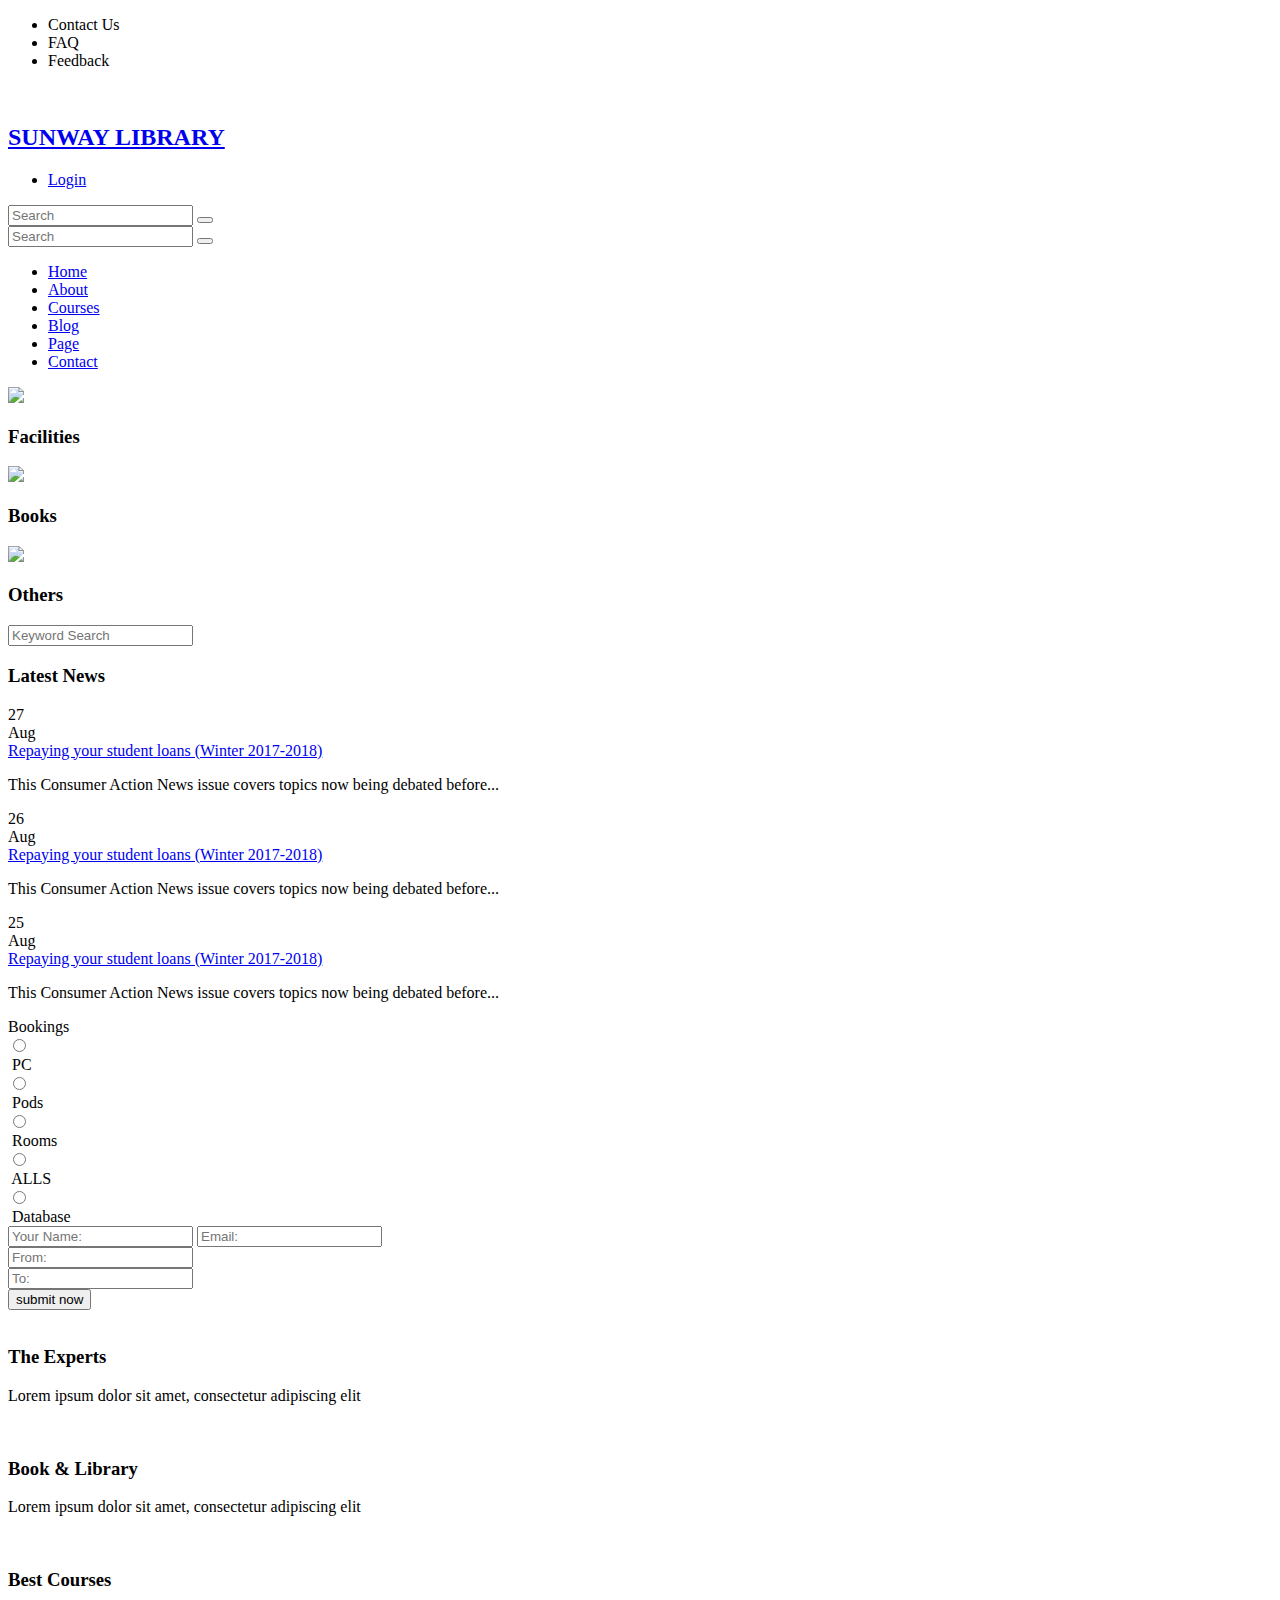
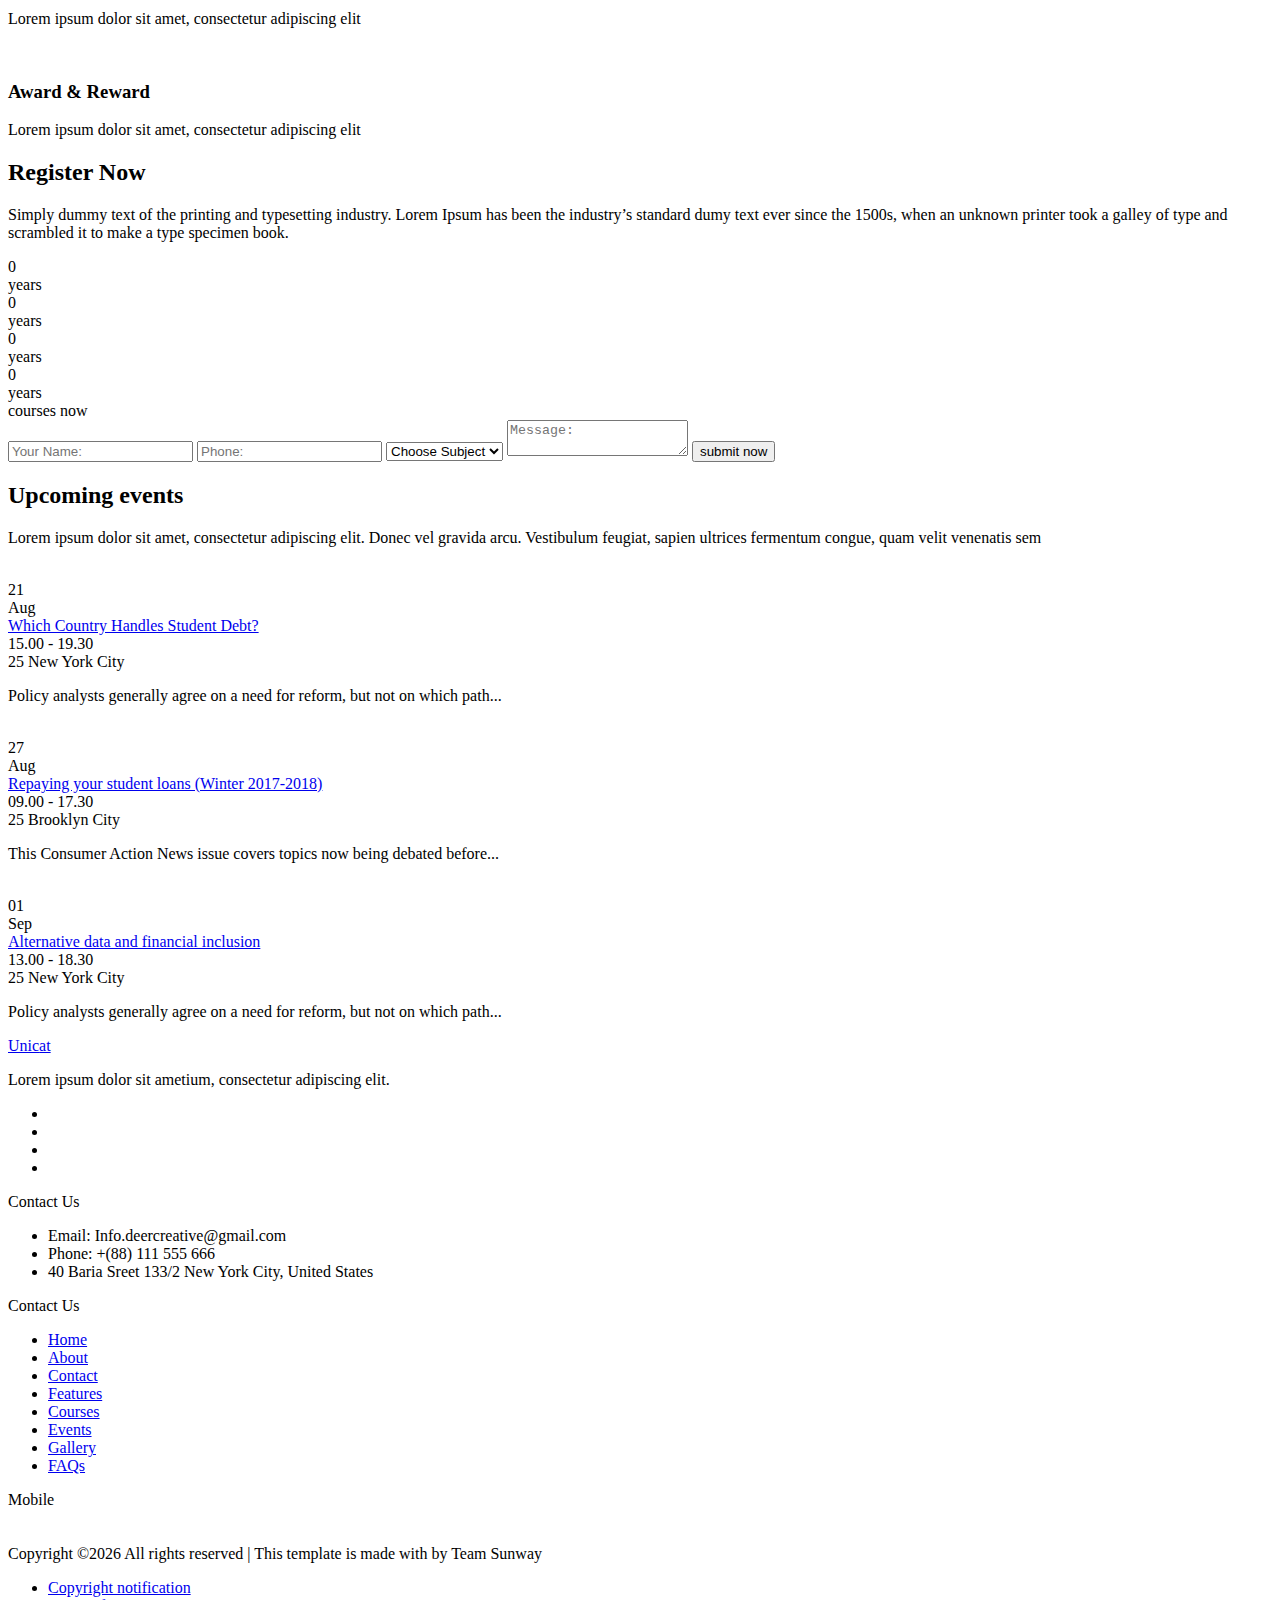
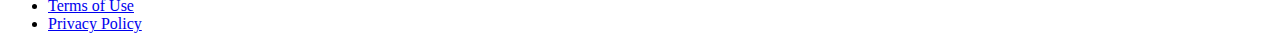
==== elvin.html @ f09c7b56 "Added" ====
<!DOCTYPE html>
<html lang="en">
<head>
<title>Sunway Library</title>
<meta charset="utf-8">
<meta http-equiv="X-UA-Compatible" content="IE=edge">
<meta name="description" content="Unicat project">
<meta name="viewport" content="width=device-width, initial-scale=1">

<!-- third party -->
<link rel="stylesheet" type="text/css" href="styles/bootstrap4/bootstrap.min.css">
<link href="plugins/font-awesome-4.7.0/css/font-awesome.min.css" rel="stylesheet" type="text/css">
<link rel="stylesheet" type="text/css" href="plugins/OwlCarousel2-2.2.1/owl.carousel.css">
<link rel="stylesheet" type="text/css" href="plugins/OwlCarousel2-2.2.1/owl.theme.default.css">
<link rel="stylesheet" type="text/css" href="plugins/OwlCarousel2-2.2.1/animate.css">

<link rel="stylesheet" type="text/css" href="styles/main_styles.css">
<link rel="stylesheet" type="text/css" href="styles/responsive.css">

<!-- custom -->
<link href="https://fonts.googleapis.com/css?family=Lato" rel="stylesheet">
<link rel="stylesheet" type="text/css" href="styles/my_styles.css">
</head>
<body>

<div class="super_container">

	<!-- Header -->

	<header class="header">
			
		<!-- Top Bar -->
		<div class="top_bar">
			<div class="top_bar_container">
				<div class="container">
					<div class="row">
						<div class="col">
							<div class="top_bar_content d-flex flex-row align-items-center justify-content-start">
								<ul class="top_bar_contact_list text-light">
									<li>Contact Us</li>
									<li>FAQ</li>
									<li>Feedback</li>
								</ul>
							</div>
						</div>
					</div>
				</div>
			</div>				
		</div>

		<!-- Header Content -->
		<div class="header_container">
			<div class="container">
				<div class="row">
					<div class="col">
						<div class="header_content d-flex flex-row align-items-center justify-content-start">
							<div class="logo_container">
								<a href="#">
									<!-- <div class="logo_text">Unic<span>at</span></div> -->
									<div class="d-flex align-items-center">
										<img src="./my_images/logo_240.png" alt="">
										<h2>SUNWAY LIBRARY</h2>
									</div>
								</a>
							</div>
							<nav class="main_nav_contaner ml-auto">
								<ul class="main_nav">
									<!-- <li class="active"><a href="#">Home</a></li> -->
									<li><a href="about.html">Login</a></li>
								</ul>
								<!-- <div class="search_button"><i class="fa fa-search" aria-hidden="true"></i></div> -->

								<!-- Hamburger -->
								<div class="hamburger menu_mm">
									<i class="fa fa-bars menu_mm" aria-hidden="true"></i>
								</div>
							</nav>

						</div>
					</div>
				</div>
			</div>
		</div>

		<!-- Header Search Panel -->
		<div class="header_search_container">
			<div class="container">
				<div class="row">
					<div class="col">
						<div class="header_search_content d-flex flex-row align-items-center justify-content-end">
							<form action="#" class="header_search_form">
								<input type="search" class="search_input" placeholder="Search" required="required">
								<button class="header_search_button d-flex flex-column align-items-center justify-content-center">
									<i class="fa fa-search" aria-hidden="true"></i>
								</button>
							</form>
						</div>
					</div>
				</div>
			</div>			
		</div>			
	</header>

	<!-- Menu -->

	<div class="menu d-flex flex-column align-items-end justify-content-start text-right menu_mm trans_400">
		<div class="menu_close_container"><div class="menu_close"><div></div><div></div></div></div>
		<div class="search">
			<form action="#" class="header_search_form menu_mm">
				<input type="search" class="search_input menu_mm" placeholder="Search" required="required">
				<button class="header_search_button d-flex flex-column align-items-center justify-content-center menu_mm">
					<i class="fa fa-search menu_mm" aria-hidden="true"></i>
				</button>
			</form>
		</div>
		<nav class="menu_nav">
			<ul class="menu_mm">
				<li class="menu_mm"><a href="index.html">Home</a></li>
				<li class="menu_mm"><a href="#">About</a></li>
				<li class="menu_mm"><a href="#">Courses</a></li>
				<li class="menu_mm"><a href="#">Blog</a></li>
				<li class="menu_mm"><a href="#">Page</a></li>
				<li class="menu_mm"><a href="contact.html">Contact</a></li>
			</ul>
		</nav>
	</div>
	
	<!-- Home -->

	<div class="home">
		<div class="home_slider_container">
			
			<!-- Home Slider -->
			<div class="owl-carousel owl-theme home_slider">
				
				<!-- Home Slider Item -->
				<div class="owl-item">
					<div class="home_slider_background"></div>
					<div class="home_slider_content">
						<div class="container">
							<div class="row">
								<div class="col-md-4">
									<a href="https://placeholder.com"><img src="https://picsum.photos/150"></a>
									<br><h3 class="text-center">Facilities</h3>
								</div>
								<div class="col-md-4">
									<a href="https://placeholder.com"><img src="https://picsum.photos/150"></a>
									<br><h3 class="text-center">Books</h3>
								</div>
								<div class="col-md-4">
									<a href="https://placeholder.com"><img src="https://picsum.photos/150"></a>
									<br><h3 class="text-center">Others</h3>
								</div>
								<div class="home_slider_form_container">
									<form action="#" id="home_search_form_1" class="home_search_form d-flex flex-lg-row flex-column align-items-center justify-content-between">
										<div class="d-flex flex-row align-items-center justify-content-start">
											<input type="search" class="home_search_input" placeholder="Keyword Search" required="required">
										</div>
										<!-- <button type="submit" class="home_search_button">search</button> -->
									</form>
								</div>
							</div>
						</div>
					</div>
				</div>

			</div>
		</div>

		<!-- Home Slider Nav -->

		<!-- <div class="home_slider_nav home_slider_prev"><i class="fa fa-angle-left" aria-hidden="true"></i></div> -->
		<!-- <div class="home_slider_nav home_slider_next"><i class="fa fa-angle-right" aria-hidden="true"></i></div> -->
	</div>

	<!-- Latest News -->

	<div class="news">
		<div class="container">
			<div class="row news_row">
				<div class="col-lg-6 news_col">
					<div class="news_posts_small">
						<h3>Latest News</h3>
						<div class="event_body d-flex flex-row align-items-start justify-content-start">
							<div class="event_date">
								<div class="d-flex flex-column align-items-center justify-content-center trans_200">
									<div class="event_day trans_200">27</div>
									<div class="event_month trans_200">Aug</div>
								</div>
							</div>
							<div class="event_content">
								<div class="event_title"><a href="#">Repaying your student loans (Winter 2017-2018)</a></div>
								<div class="event_info_container">
									<div class="event_text">
										<p>This Consumer Action News issue covers topics now being debated before...</p>
									</div>
								</div>
							</div>
						</div>

						<div class="event_body d-flex flex-row align-items-start justify-content-start">
							<div class="event_date">
								<div class="d-flex flex-column align-items-center justify-content-center trans_200">
									<div class="event_day trans_200">26</div>
									<div class="event_month trans_200">Aug</div>
								</div>
							</div>
							<div class="event_content">
								<div class="event_title"><a href="#">Repaying your student loans (Winter 2017-2018)</a></div>
								<div class="event_info_container">
									<div class="event_text">
										<p>This Consumer Action News issue covers topics now being debated before...</p>
									</div>
								</div>
							</div>
						</div>

						<div class="event_body d-flex flex-row align-items-start justify-content-start">
							<div class="event_date">
								<div class="d-flex flex-column align-items-center justify-content-center trans_200">
									<div class="event_day trans_200">25</div>
									<div class="event_month trans_200">Aug</div>
								</div>
							</div>
							<div class="event_content">
								<div class="event_title"><a href="#">Repaying your student loans (Winter 2017-2018)</a></div>
								<div class="event_info_container">
									<div class="event_text">
										<p>This Consumer Action News issue covers topics now being debated before...</p>
									</div>
								</div>
							</div>
						</div>

						<!-- News Posts Small -->

					</div>
				</div>
				<div class="col-lg-6 news_col">
					<div class="booking_form">
						<div class="row fill_height">
							<div class="col fill_height">
								<form class="counter_form_content d-flex flex-column align-items-center justify-content-center" action="#">
									<div class="counter_form_title">Bookings</div>
									<div class="booking-input-container">
										<label class="booking-input-label">
											<input type="radio" name="booking" value="" class="booking-input">
											<div class="booking-input-box">
												<img src="./my_images/icons/pc_50.png" alt="">
												<span>PC</span>
											</div>
										</label>
										<label class="booking-input-label">
											<input type="radio" name="booking" value="" class="booking-input">
											<div class="booking-input-box">
												<img src="./my_images/icons/pod_50.png" alt="">
												<span>Pods</span>
											</div>
										</label>
										<label class="booking-input-label">
											<input type="radio" name="booking" value="" class="booking-input">
											<div class="booking-input-box">
												<img src="./my_images/icons/training_room_50.png" alt="">
												<span>Rooms</span>
											</div>
										</label>
										<label class="booking-input-label">
											<input type="radio" name="booking" value="" class="booking-input">
											<div class="booking-input-box">
												<img src="./my_images/icons/alls_room_50.png" alt="">
												<span>ALLS</span>
											</div>
										</label>
										<label class="booking-input-label">
											<input type="radio" name="booking" value="" class="booking-input">
											<div class="booking-input-box">
												<img src="./my_images/icons/thomson_50.png" alt="">
												<span>Database</span>
											</div>
										</label>
									</div>
									<input type="text" class="counter_input" placeholder="Your Name:" required="required">
									<input type="email" class="counter_input" placeholder="Email:" required="required">
									<div class="container p-0">
										<div class="row">
											<div class="col-md-6">
												<input type="text" class="counter_input" placeholder="From:" required="required">
											</div>
											<div class="col-md-6">
												<input type="text" class="counter_input" placeholder="To:" required="required">
											</div>
										</div>
									</div>
									<!-- <select name="counter_select" id="counter_select" class="counter_input counter_options">
										<option>Choose Subject</option>
										<option>Subject</option>
										<option>Subject</option>
										<option>Subject</option>
									</select>
									<textarea class="counter_input counter_text_input" placeholder="Message:" required="required"></textarea> -->
									<button type="submit" class="counter_form_button">submit now</button>
								</form>
							</div>
						</div>
					</div>
				</div>
			</div>
		</div>
	</div>

	<!-- Features -->

	<div class="features">
		<div class="container">
			<!-- <div class="row">
				<div class="col">
					<div class="section_title_container text-center">
						<h2 class="section_title">Welcome To Unicat E-Learning</h2>
						<div class="section_subtitle"><p>Lorem ipsum dolor sit amet, consectetur adipiscing elit. Donec vel gravida arcu. Vestibulum feugiat, sapien ultrices fermentum congue, quam velit venenatis sem</p></div>
					</div>
				</div>
			</div> -->
			<div class="row features_row">
				
				<!-- Features Item -->
				<div class="col-lg-3 feature_col">
					<div class="feature text-center trans_400">
						<div class="feature_icon"><img src="images/icon_1.png" alt=""></div>
						<h3 class="feature_title">The Experts</h3>
						<div class="feature_text"><p>Lorem ipsum dolor sit amet, consectetur adipiscing elit</p></div>
					</div>
				</div>

				<!-- Features Item -->
				<div class="col-lg-3 feature_col">
					<div class="feature text-center trans_400">
						<div class="feature_icon"><img src="images/icon_2.png" alt=""></div>
						<h3 class="feature_title">Book & Library</h3>
						<div class="feature_text"><p>Lorem ipsum dolor sit amet, consectetur adipiscing elit</p></div>
					</div>
				</div>

				<!-- Features Item -->
				<div class="col-lg-3 feature_col">
					<div class="feature text-center trans_400">
						<div class="feature_icon"><img src="images/icon_3.png" alt=""></div>
						<h3 class="feature_title">Best Courses</h3>
						<div class="feature_text"><p>Lorem ipsum dolor sit amet, consectetur adipiscing elit</p></div>
					</div>
				</div>

				<!-- Features Item -->
				<div class="col-lg-3 feature_col">
					<div class="feature text-center trans_400">
						<div class="feature_icon"><img src="images/icon_4.png" alt=""></div>
						<h3 class="feature_title">Award & Reward</h3>
						<div class="feature_text"><p>Lorem ipsum dolor sit amet, consectetur adipiscing elit</p></div>
					</div>
				</div>

			</div>
		</div>
	</div>

	<!-- Popular Courses -->

	<!-- Counter -->

	<div class="counter">
		<div class="counter_background" style="background-image:url(images/counter_background.jpg)"></div>
		<div class="container">
			<div class="row">
				<div class="col-lg-6">
					<div class="counter_content">
						<h2 class="counter_title">Register Now</h2>
						<div class="counter_text"><p>Simply dummy text of the printing and typesetting industry. Lorem Ipsum has been the industry’s standard dumy text ever since the 1500s, when an unknown printer took a galley of type and scrambled it to make a type specimen book.</p></div>

						<!-- Milestones -->

						<div class="milestones d-flex flex-md-row flex-column align-items-center justify-content-between">
							
							<!-- Milestone -->
							<div class="milestone">
								<div class="milestone_counter" data-end-value="15">0</div>
								<div class="milestone_text">years</div>
							</div>

							<!-- Milestone -->
							<div class="milestone">
								<div class="milestone_counter" data-end-value="120" data-sign-after="k">0</div>
								<div class="milestone_text">years</div>
							</div>

							<!-- Milestone -->
							<div class="milestone">
								<div class="milestone_counter" data-end-value="670" data-sign-after="+">0</div>
								<div class="milestone_text">years</div>
							</div>

							<!-- Milestone -->
							<div class="milestone">
								<div class="milestone_counter" data-end-value="320">0</div>
								<div class="milestone_text">years</div>
							</div>

						</div>
					</div>

				</div>
			</div>

			<div class="counter_form">
				<div class="row fill_height">
					<div class="col fill_height">
						<form class="counter_form_content d-flex flex-column align-items-center justify-content-center" action="#">
							<div class="counter_form_title">courses now</div>
							<input type="text" class="counter_input" placeholder="Your Name:" required="required">
							<input type="tel" class="counter_input" placeholder="Phone:" required="required">
							<select name="counter_select" id="counter_select" class="counter_input counter_options">
								<option>Choose Subject</option>
								<option>Subject</option>
								<option>Subject</option>
								<option>Subject</option>
							</select>
							<textarea class="counter_input counter_text_input" placeholder="Message:" required="required"></textarea>
							<button type="submit" class="counter_form_button">submit now</button>
						</form>
					</div>
				</div>
			</div>

		</div>
	</div>

	<!-- Events -->

	<div class="events">
		<div class="container">
			<div class="row">
				<div class="col">
					<div class="section_title_container text-center">
						<h2 class="section_title">Upcoming events</h2>
						<div class="section_subtitle"><p>Lorem ipsum dolor sit amet, consectetur adipiscing elit. Donec vel gravida arcu. Vestibulum feugiat, sapien ultrices fermentum congue, quam velit venenatis sem</p></div>
					</div>
				</div>
			</div>
			<div class="row events_row">

				<!-- Event -->
				<div class="col-lg-4 event_col">
					<div class="event event_left">
						<div class="event_image"><img src="images/event_1.jpg" alt=""></div>
						<div class="event_body d-flex flex-row align-items-start justify-content-start">
							<div class="event_date">
								<div class="d-flex flex-column align-items-center justify-content-center trans_200">
									<div class="event_day trans_200">21</div>
									<div class="event_month trans_200">Aug</div>
								</div>
							</div>
							<div class="event_content">
								<div class="event_title"><a href="#">Which Country Handles Student Debt?</a></div>
								<div class="event_info_container">
									<div class="event_info"><i class="fa fa-clock-o" aria-hidden="true"></i><span>15.00 - 19.30</span></div>
									<div class="event_info"><i class="fa fa-map-marker" aria-hidden="true"></i><span>25 New York City</span></div>
									<div class="event_text">
										<p>Policy analysts generally agree on a need for reform, but not on which path...</p>
									</div>
								</div>
							</div>
						</div>
					</div>
				</div>

				<!-- Event -->
				<div class="col-lg-4 event_col">
					<div class="event event_mid">
						<div class="event_image"><img src="images/event_2.jpg" alt=""></div>
						<div class="event_body d-flex flex-row align-items-start justify-content-start">
							<div class="event_date">
								<div class="d-flex flex-column align-items-center justify-content-center trans_200">
									<div class="event_day trans_200">27</div>
									<div class="event_month trans_200">Aug</div>
								</div>
							</div>
							<div class="event_content">
								<div class="event_title"><a href="#">Repaying your student loans (Winter 2017-2018)</a></div>
								<div class="event_info_container">
									<div class="event_info"><i class="fa fa-clock-o" aria-hidden="true"></i><span>09.00 - 17.30</span></div>
									<div class="event_info"><i class="fa fa-map-marker" aria-hidden="true"></i><span>25 Brooklyn City</span></div>
									<div class="event_text">
										<p>This Consumer Action News issue covers topics now being debated before...</p>
									</div>
								</div>
							</div>
						</div>
					</div>
				</div>

				<!-- Event -->
				<div class="col-lg-4 event_col">
					<div class="event event_right">
						<div class="event_image"><img src="images/event_3.jpg" alt=""></div>
						<div class="event_body d-flex flex-row align-items-start justify-content-start">
							<div class="event_date">
								<div class="d-flex flex-column align-items-center justify-content-center trans_200">
									<div class="event_day trans_200">01</div>
									<div class="event_month trans_200">Sep</div>
								</div>
							</div>
							<div class="event_content">
								<div class="event_title"><a href="#">Alternative data and financial inclusion</a></div>
								<div class="event_info_container">
									<div class="event_info"><i class="fa fa-clock-o" aria-hidden="true"></i><span>13.00 - 18.30</span></div>
									<div class="event_info"><i class="fa fa-map-marker" aria-hidden="true"></i><span>25 New York City</span></div>
									<div class="event_text">
										<p>Policy analysts generally agree on a need for reform, but not on which path...</p>
									</div>
								</div>
							</div>
						</div>
					</div>
				</div>

			</div>
		</div>
	</div>

	<!-- Team -->

	<!-- Newsletter -->

	<!-- Footer -->

	<footer class="footer">
		<div class="footer_background" style="background-image:url(images/footer_background.png)"></div>
		<div class="container">
			<div class="row footer_row">
				<div class="col">
					<div class="footer_content">
						<div class="row">

							<div class="col-lg-3 footer_col">
					
								<!-- Footer About -->
								<div class="footer_section footer_about">
									<div class="footer_logo_container">
										<a href="#">
											<div class="footer_logo_text">Unic<span>at</span></div>
										</a>
									</div>
									<div class="footer_about_text">
										<p>Lorem ipsum dolor sit ametium, consectetur adipiscing elit.</p>
									</div>
									<div class="footer_social">
										<ul>
											<li><a href="#"><i class="fa fa-facebook" aria-hidden="true"></i></a></li>
											<li><a href="#"><i class="fa fa-google-plus" aria-hidden="true"></i></a></li>
											<li><a href="#"><i class="fa fa-instagram" aria-hidden="true"></i></a></li>
											<li><a href="#"><i class="fa fa-twitter" aria-hidden="true"></i></a></li>
										</ul>
									</div>
								</div>
								
							</div>

							<div class="col-lg-3 footer_col">
					
								<!-- Footer Contact -->
								<div class="footer_section footer_contact">
									<div class="footer_title">Contact Us</div>
									<div class="footer_contact_info">
										<ul>
											<li>Email: Info.deercreative@gmail.com</li>
											<li>Phone:  +(88) 111 555 666</li>
											<li>40 Baria Sreet 133/2 New York City, United States</li>
										</ul>
									</div>
								</div>
								
							</div>

							<div class="col-lg-3 footer_col">
					
								<!-- Footer links -->
								<div class="footer_section footer_links">
									<div class="footer_title">Contact Us</div>
									<div class="footer_links_container">
										<ul>
											<li><a href="index.html">Home</a></li>
											<li><a href="about.html">About</a></li>
											<li><a href="contact.html">Contact</a></li>
											<li><a href="#">Features</a></li>
											<li><a href="courses.html">Courses</a></li>
											<li><a href="#">Events</a></li>
											<li><a href="#">Gallery</a></li>
											<li><a href="#">FAQs</a></li>
										</ul>
									</div>
								</div>
								
							</div>

							<div class="col-lg-3 footer_col clearfix">
					
								<!-- Footer links -->
								<div class="footer_section footer_mobile">
									<div class="footer_title">Mobile</div>
									<div class="footer_mobile_content">
										<div class="footer_image"><a href="#"><img src="images/mobile_1.png" alt=""></a></div>
										<div class="footer_image"><a href="#"><img src="images/mobile_2.png" alt=""></a></div>
									</div>
								</div>
								
							</div>

						</div>
					</div>
				</div>
			</div>

			<div class="row copyright_row">
				<div class="col">
					<div class="copyright d-flex flex-lg-row flex-column align-items-center justify-content-start">
						<div class="cr_text">Copyright &copy;<script>document.write(new Date().getFullYear());</script> All rights reserved | This template is made with <i class="fa fa-heart-o" aria-hidden="true"></i> by Team Sunway</div>
						<div class="ml-lg-auto cr_links">
							<ul class="cr_list">
								<li><a href="#">Copyright notification</a></li>
								<li><a href="#">Terms of Use</a></li>
								<li><a href="#">Privacy Policy</a></li>
							</ul>
						</div>
					</div>
				</div>
			</div>
		</div>
	</footer>
</div>

<script src="js/jquery-3.2.1.min.js"></script>
<script src="styles/bootstrap4/popper.js"></script>
<script src="styles/bootstrap4/bootstrap.min.js"></script>
<script src="plugins/greensock/TweenMax.min.js"></script>
<script src="plugins/greensock/TimelineMax.min.js"></script>
<script src="plugins/scrollmagic/ScrollMagic.min.js"></script>
<script src="plugins/greensock/animation.gsap.min.js"></script>
<script src="plugins/greensock/ScrollToPlugin.min.js"></script>
<script src="plugins/OwlCarousel2-2.2.1/owl.carousel.js"></script>
<script src="plugins/easing/easing.js"></script>
<script src="plugins/parallax-js-master/parallax.min.js"></script>

<script src="js/custom.js"></script>
</body>
</html>
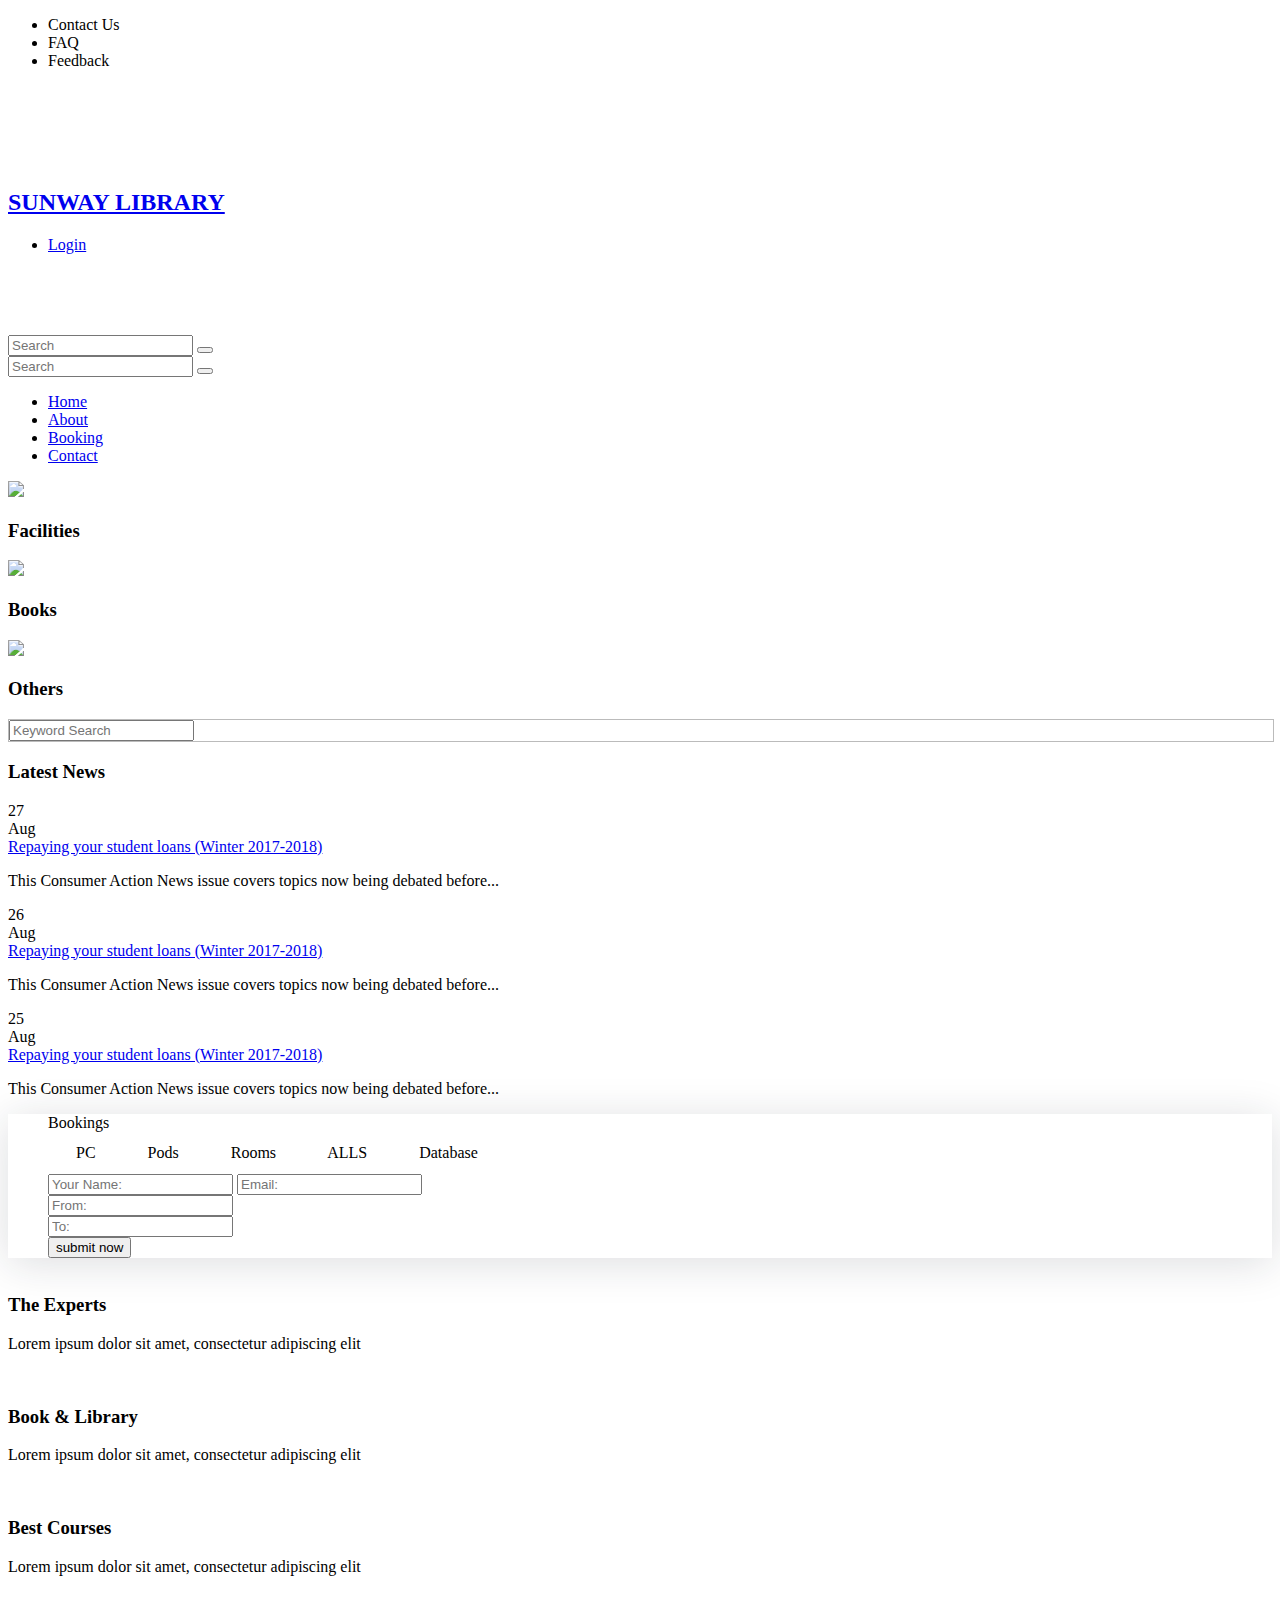
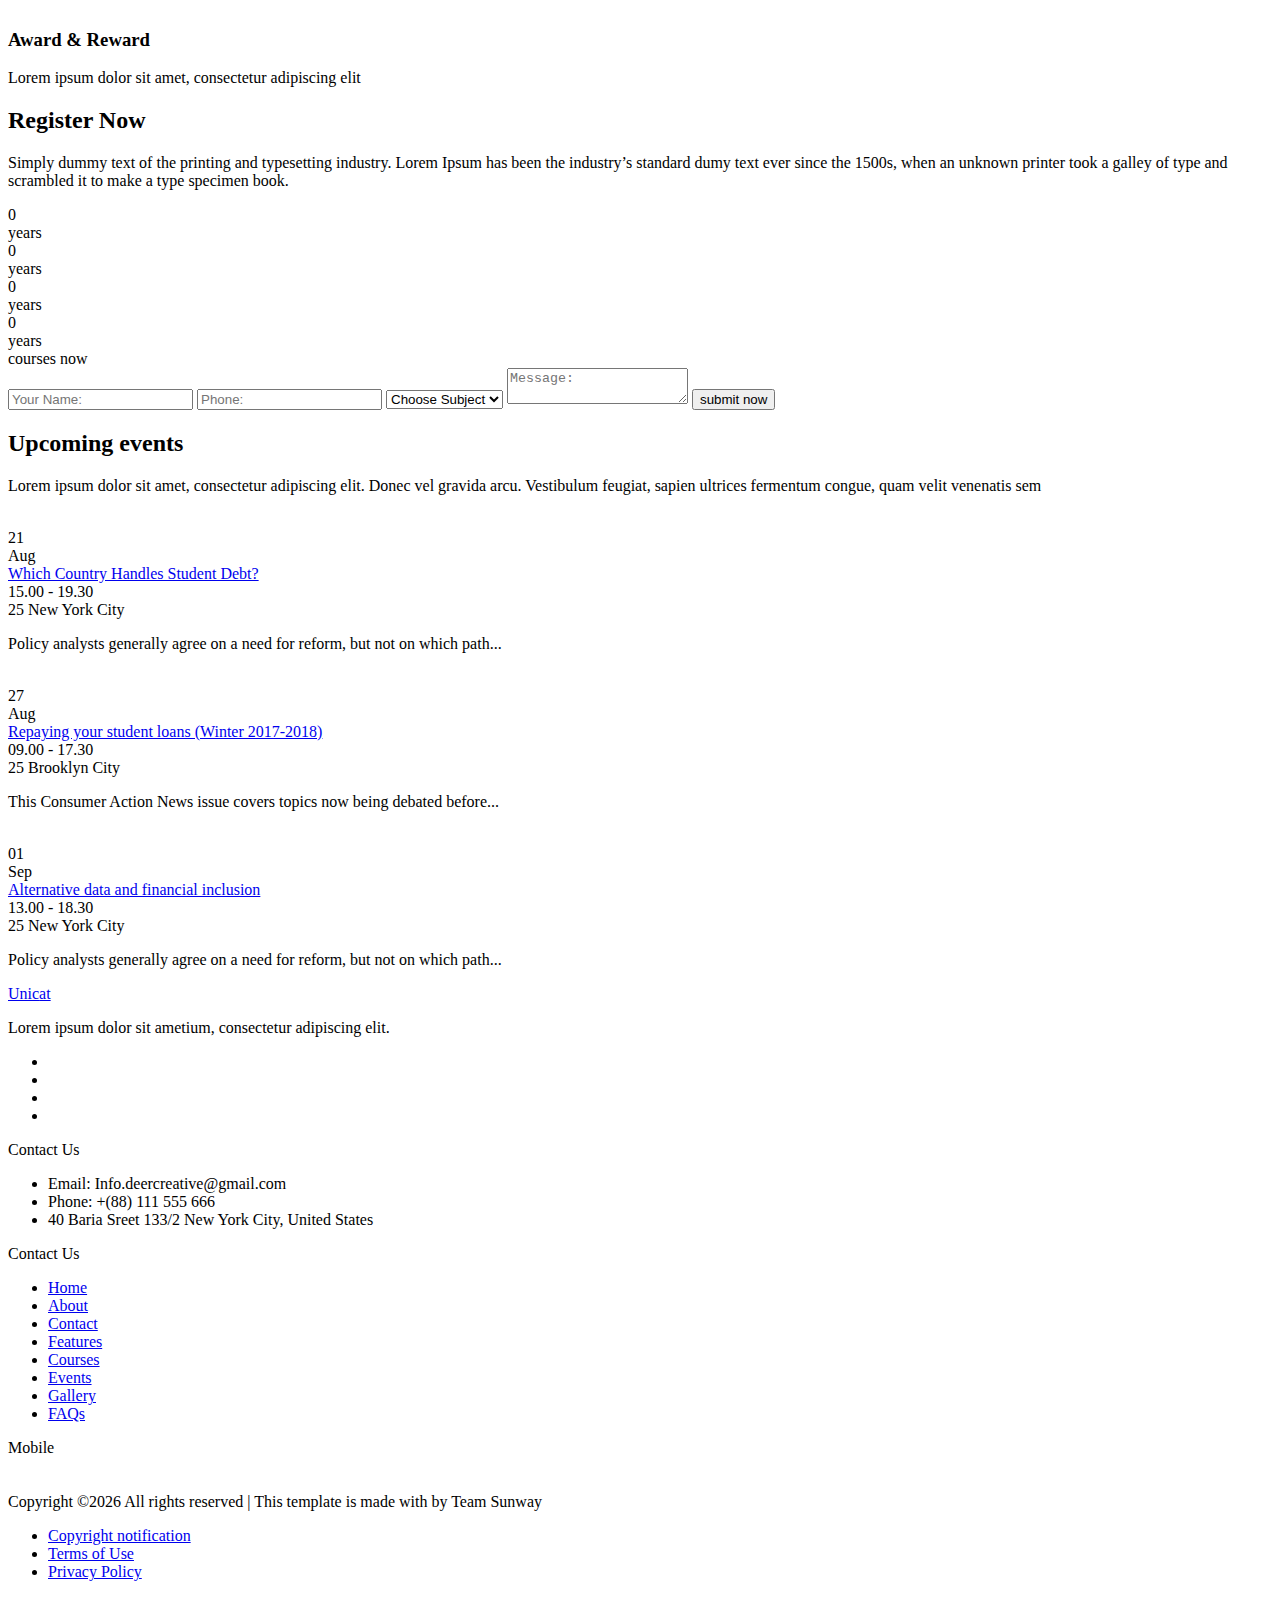
==== commit d9ce9bc8: "edited nav bar" ====
--- a/elvin.html
+++ b/elvin.html
@@ -115,11 +115,9 @@
 		</div>
 		<nav class="menu_nav">
 			<ul class="menu_mm">
-				<li class="menu_mm"><a href="index.html">Home</a></li>
+				<li class="menu_mm"><a href="elvin.html">Home</a></li>
 				<li class="menu_mm"><a href="#">About</a></li>
-				<li class="menu_mm"><a href="#">Courses</a></li>
-				<li class="menu_mm"><a href="#">Blog</a></li>
-				<li class="menu_mm"><a href="#">Page</a></li>
+				<li class="menu_mm"><a href="booking.html">Booking</a></li>
 				<li class="menu_mm"><a href="contact.html">Contact</a></li>
 			</ul>
 		</nav>
--- a/styles/my_styles.css
+++ b/styles/my_styles.css
@@ -0,0 +1,52 @@
+/*utility*/
+.shadow-overlay{position: absolute;display: block;top: 0;left: 0;width: 100%;height: 100%;background-color: rgba(0,0,0,.5);}
+.border-bottom{border-bottom: 1px solid #e9ecef!important;}
+
+/*general*/
+.checkbox label:after, 
+.radio label:after {content: '';display: table;clear: both;}
+
+.checkbox .cr,
+.radio .cr {position: relative;display: inline-block;border: 1px solid #a9a9a9;border-radius: .25em;width: 1.3em;height: 1.3em;float: left;margin-right: .5em;}
+.radio .cr {border-radius: 50%;}
+.checkbox .cr .cr-icon,
+.radio .cr .cr-icon {position: absolute;font-size: .8em;line-height: 0;top: 50%;left: 20%;}
+.radio .cr .cr-icon {margin-left: 0.04em;}
+
+.checkbox label input[type="checkbox"],
+.radio label input[type="radio"] {display: none;}
+.checkbox label input[type="checkbox"] + .cr > .cr-icon,
+.radio label input[type="radio"] + .cr > .cr-icon {transform: scale(3) rotateZ(-20deg);opacity: 0;transition: all .3s ease-in;}
+.checkbox label input[type="checkbox"]:checked + .cr > .cr-icon,
+.radio label input[type="radio"]:checked + .cr > .cr-icon {transform: scale(1) rotateZ(0deg);opacity: 1;}
+.checkbox label input[type="checkbox"]:disabled + .cr,
+.radio label input[type="radio"]:disabled + .cr {opacity: .5;}
+
+/*HOMEPAGE*/
+/*header*/
+.header_content{padding: 65px 0;}
+.home{min-height: 222px;}
+.top_bar{position: relative;left: 0;bottom: 0;}
+
+/*homepage*/
+.home_slider_background{position: relative;}
+/*.home_slider_background::after{content: "";position: absolute;display: block;top: 0;left: 0;width: 100%;height: 100%;background-color: rgba(0,0,0,.5);}*/
+.home_slider_title, .home_slider_subtitle{color: #fff;}
+.home_slider_title{font-family: 'Lato', sans-serif;}
+.home_search_form div{width: 100%;border: 1px solid #bbb;}
+
+.booking_form{height: 100%;padding-left: 40px;padding-right: 40px;box-shadow: 0px 5px 40px rgba(29,34,47,0.15);}
+.booking-input-container{display: flex}
+.booking-input-label{padding: 7px 19px;text-align: center;cursor: pointer;}
+.booking-input{display: none;position: relative;}
+.booking-input-box{padding: 5px;}
+.booking-input + .booking-input-box{border: none;}
+.booking-input:checked + .booking-input-box{border: 2px solid #14bdee;}
+
+/*CONTACT PAGE*/
+.map_container{background-image: url('../my_images/contact_bg.jpg');background-position: center top;position: relative;display: flex;flex-direction: column;justify-content: center;}
+
+/*RESULT PAGE*/
+.result-container{margin-top: 180px;}
+.result-container .badge{font-size: 16px;}
+.result-container .card-header{padding: 0;}